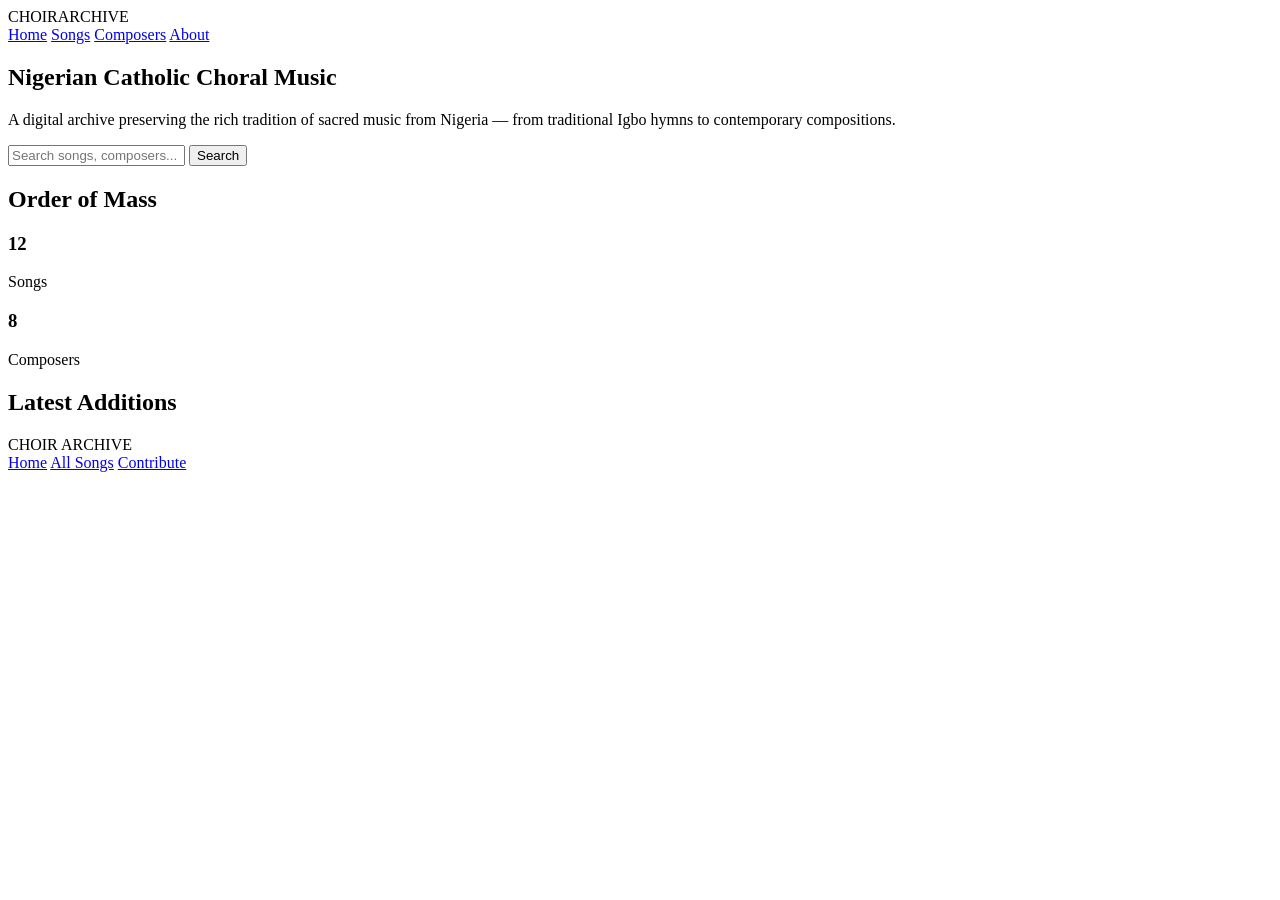
==== index.html @ 42361e5d "Add files via upload" ====
<!DOCTYPE html>
<html lang="en">
<head>
    <meta charset="UTF-8">
    <meta name="viewport" content="width=device-width, initial-scale=1.0">
    <title>Nigerian Catholic Choir Archive</title>
    <link href="https://fonts.googleapis.com/css2?family=Space+Grotesk:wght@300;400;500;600;700&family=Syne:wght@400;500;600;700;800&display=swap" rel="stylesheet">
    <link rel="stylesheet" href="CSS/style.css">
</head>
<body>
    <header>
        <div class="header-content">
            <div class="logo">CHOIR<span>ARCHIVE</span></div>
            <nav>
                <a href="index.html">Home</a>
                <a href="songs.html">Songs</a>
                <a href="composers.html">Composers</a>
                <a href="about.html">About</a>
            </nav>
        </div>
    </header>

    <section class="hero">
        <div>
            <h1>Nigerian Catholic Choral Music</h1>
            <p>A digital archive preserving the rich tradition of sacred music from Nigeria — from traditional Igbo hymns to contemporary compositions.</p>
            <div class="search-box">
                <input type="text" id="searchInput" placeholder="Search songs, composers..." onkeypress="if(event.key === 'Enter') search()">
                <button onclick="search()">Search</button>
            </div>
        </div>
        <div class="hero-visual"></div>
    </section>

    <div class="main-layout">
        <section class="mass-section">
            <h2 class="section-title">Order of Mass</h2>
            <ul class="mass-list" id="massList"></ul>
            <div class="stats-bar">
                <div class="stat"><h3>12</h3><p>Songs</p></div>
                <div class="stat"><h3>8</h3><p>Composers</p></div>
            </div>
        </section>

        <section class="latest-section">
            <h2 class="section-title">Latest Additions</h2>
            <div class="horizontal-scroll" id="latestList"></div>
        </section>
    </div>

    <footer>
        <div class="footer-content">
            <div class="footer-logo">CHOIR ARCHIVE</div>
            <div class="footer-links">
                <a href="index.html">Home</a>
                <a href="songs.html">All Songs</a>
                <a href="submit.html">Contribute</a>
            </div>
        </div>
    </footer>

    <script src="JS/main.js"></script>
</body>
</html>
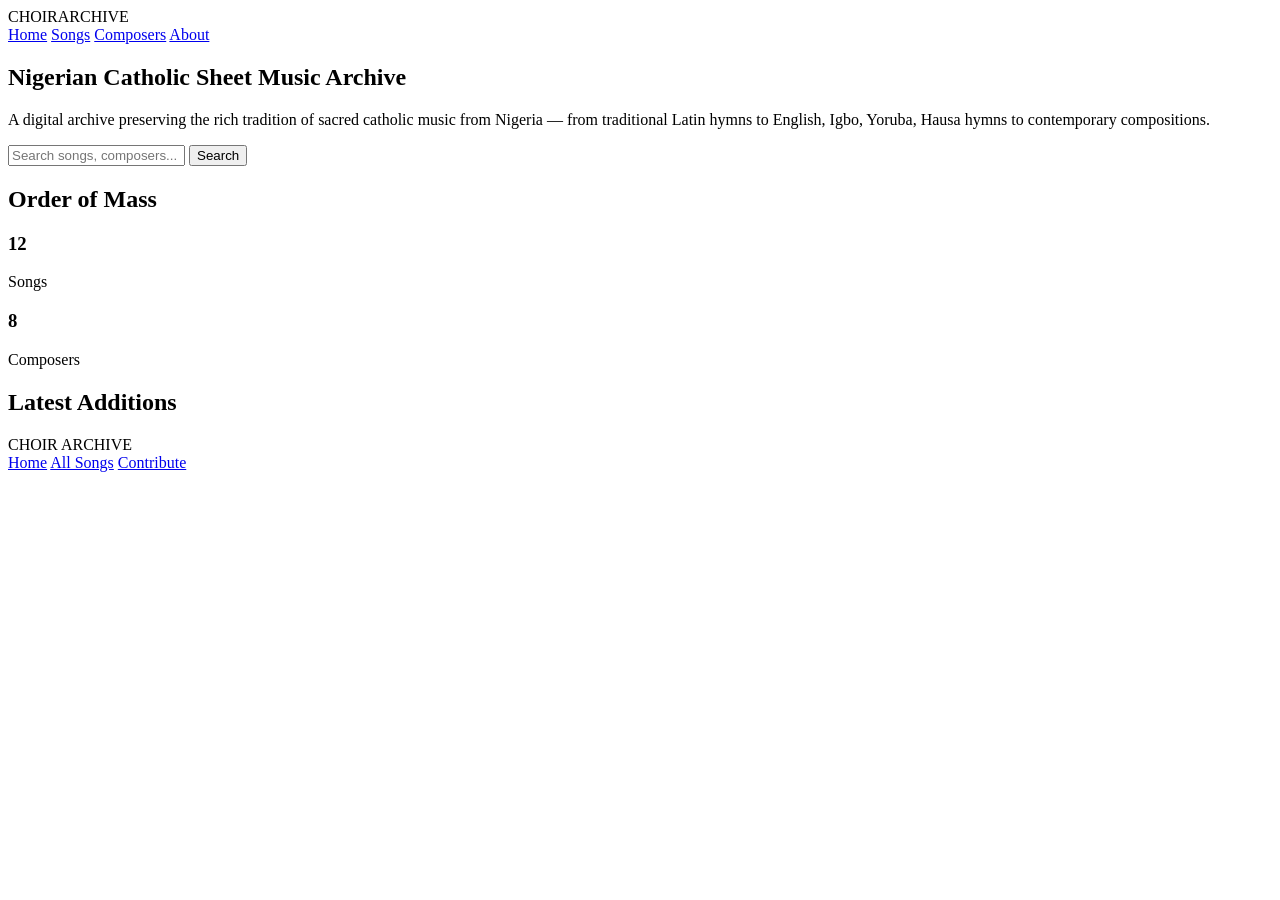
==== commit 9edbbb23: "Update index.html" ====
--- a/index.html
+++ b/index.html
@@ -22,8 +22,8 @@
 
     <section class="hero">
         <div>
-            <h1>Nigerian Catholic Choral Music</h1>
-            <p>A digital archive preserving the rich tradition of sacred music from Nigeria — from traditional Igbo hymns to contemporary compositions.</p>
+            <h1>Nigerian Catholic Sheet Music Archive</h1>
+            <p>A digital archive preserving the rich tradition of sacred catholic music from Nigeria — from traditional Latin hymns to English, Igbo, Yoruba, Hausa hymns to contemporary compositions.</p>
             <div class="search-box">
                 <input type="text" id="searchInput" placeholder="Search songs, composers..." onkeypress="if(event.key === 'Enter') search()">
                 <button onclick="search()">Search</button>
@@ -61,4 +61,4 @@
 
     <script src="JS/main.js"></script>
 </body>
-</html>+</html>
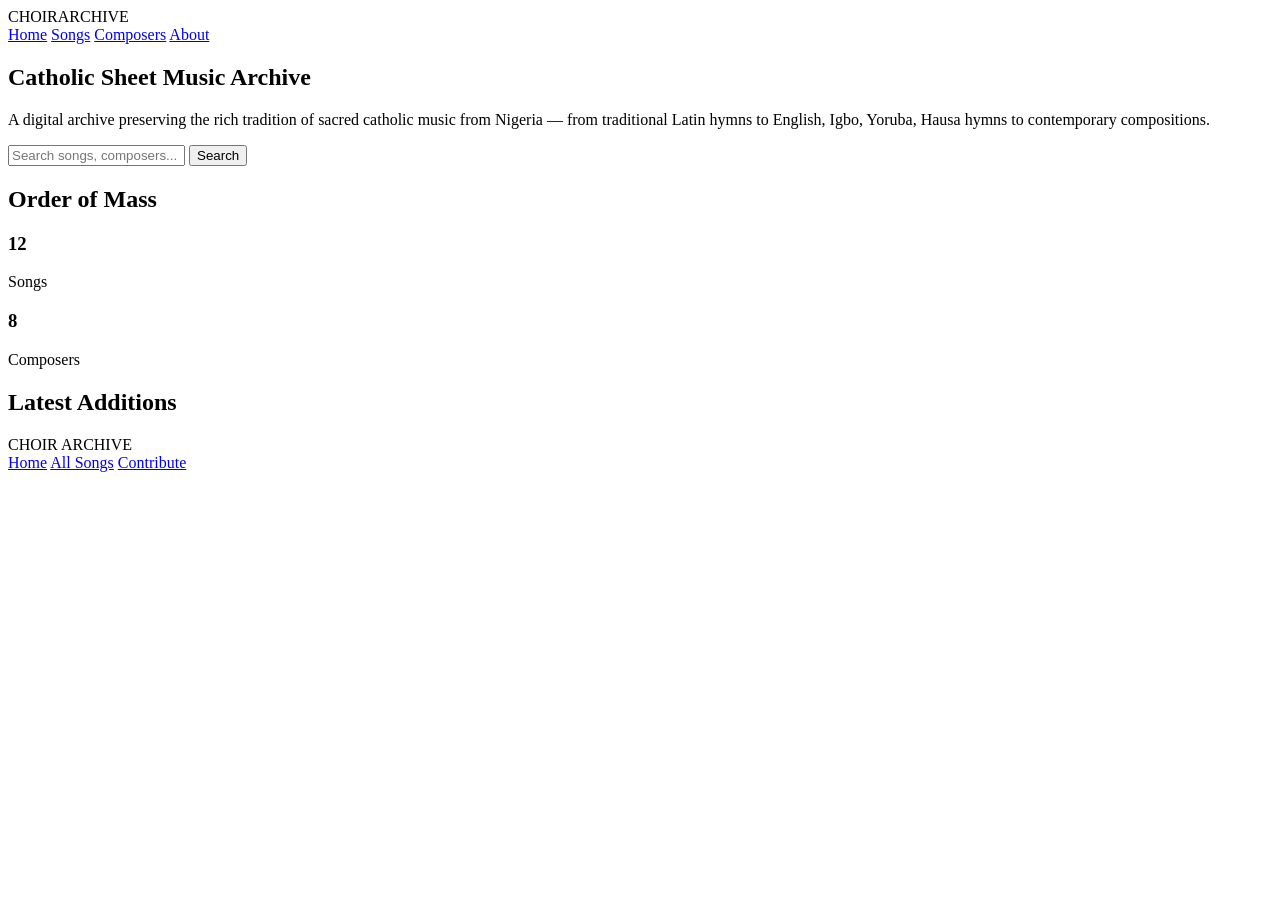
==== commit 7f0dcb51: "Update index.html" ====
--- a/index.html
+++ b/index.html
@@ -22,7 +22,7 @@
 
     <section class="hero">
         <div>
-            <h1>Nigerian Catholic Sheet Music Archive</h1>
+            <h1>Catholic Sheet Music Archive</h1>
             <p>A digital archive preserving the rich tradition of sacred catholic music from Nigeria — from traditional Latin hymns to English, Igbo, Yoruba, Hausa hymns to contemporary compositions.</p>
             <div class="search-box">
                 <input type="text" id="searchInput" placeholder="Search songs, composers..." onkeypress="if(event.key === 'Enter') search()">
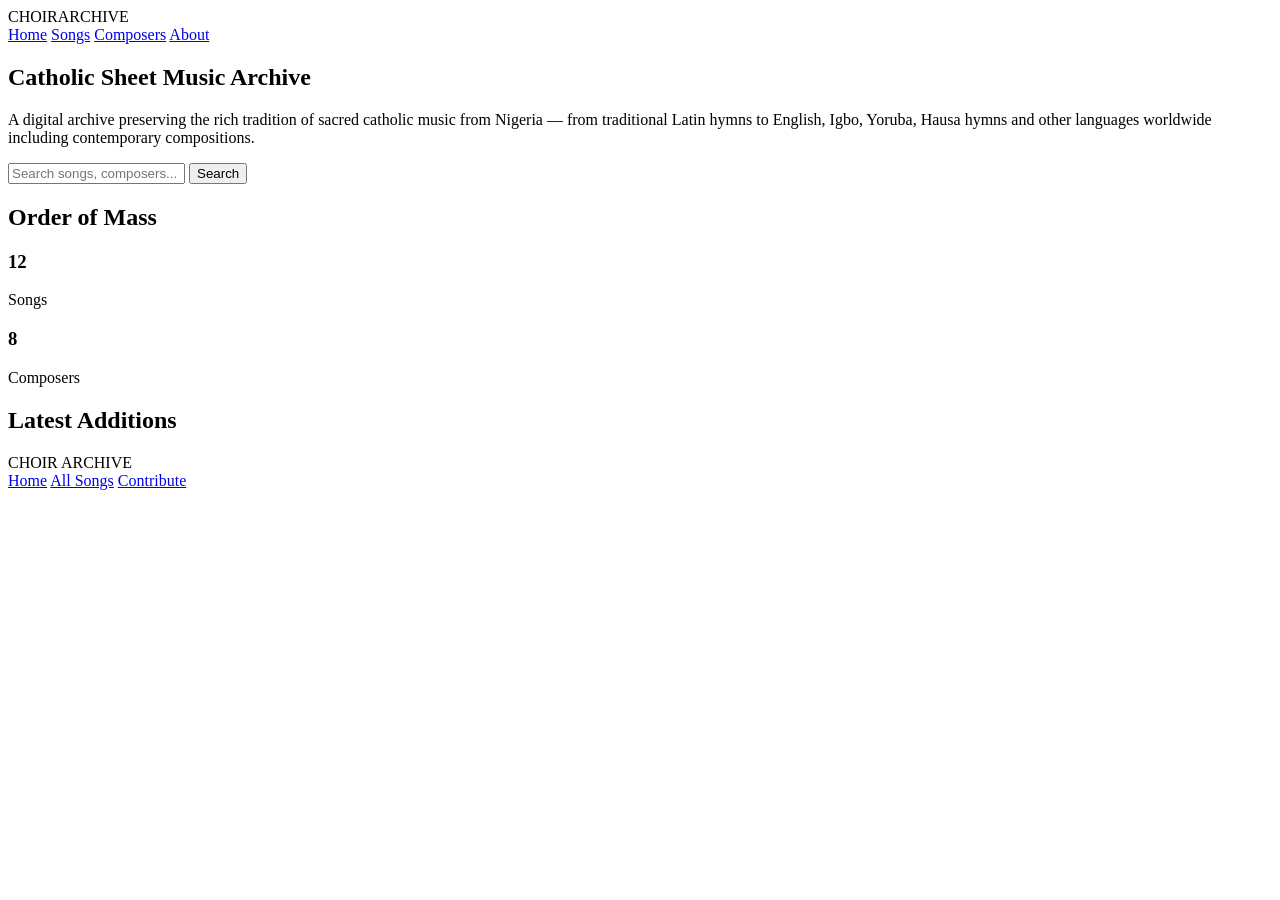
==== commit bfccfcf9: "Update index.html" ====
--- a/index.html
+++ b/index.html
@@ -3,7 +3,7 @@
 <head>
     <meta charset="UTF-8">
     <meta name="viewport" content="width=device-width, initial-scale=1.0">
-    <title>Nigerian Catholic Choir Archive</title>
+    <title>Catholic Choir Archive</title>
     <link href="https://fonts.googleapis.com/css2?family=Space+Grotesk:wght@300;400;500;600;700&family=Syne:wght@400;500;600;700;800&display=swap" rel="stylesheet">
     <link rel="stylesheet" href="CSS/style.css">
 </head>
@@ -23,7 +23,7 @@
     <section class="hero">
         <div>
             <h1>Catholic Sheet Music Archive</h1>
-            <p>A digital archive preserving the rich tradition of sacred catholic music from Nigeria — from traditional Latin hymns to English, Igbo, Yoruba, Hausa hymns to contemporary compositions.</p>
+            <p>A digital archive preserving the rich tradition of sacred catholic music from Nigeria — from traditional Latin hymns to English, Igbo, Yoruba, Hausa hymns and other languages worldwide including contemporary compositions.</p>
             <div class="search-box">
                 <input type="text" id="searchInput" placeholder="Search songs, composers..." onkeypress="if(event.key === 'Enter') search()">
                 <button onclick="search()">Search</button>
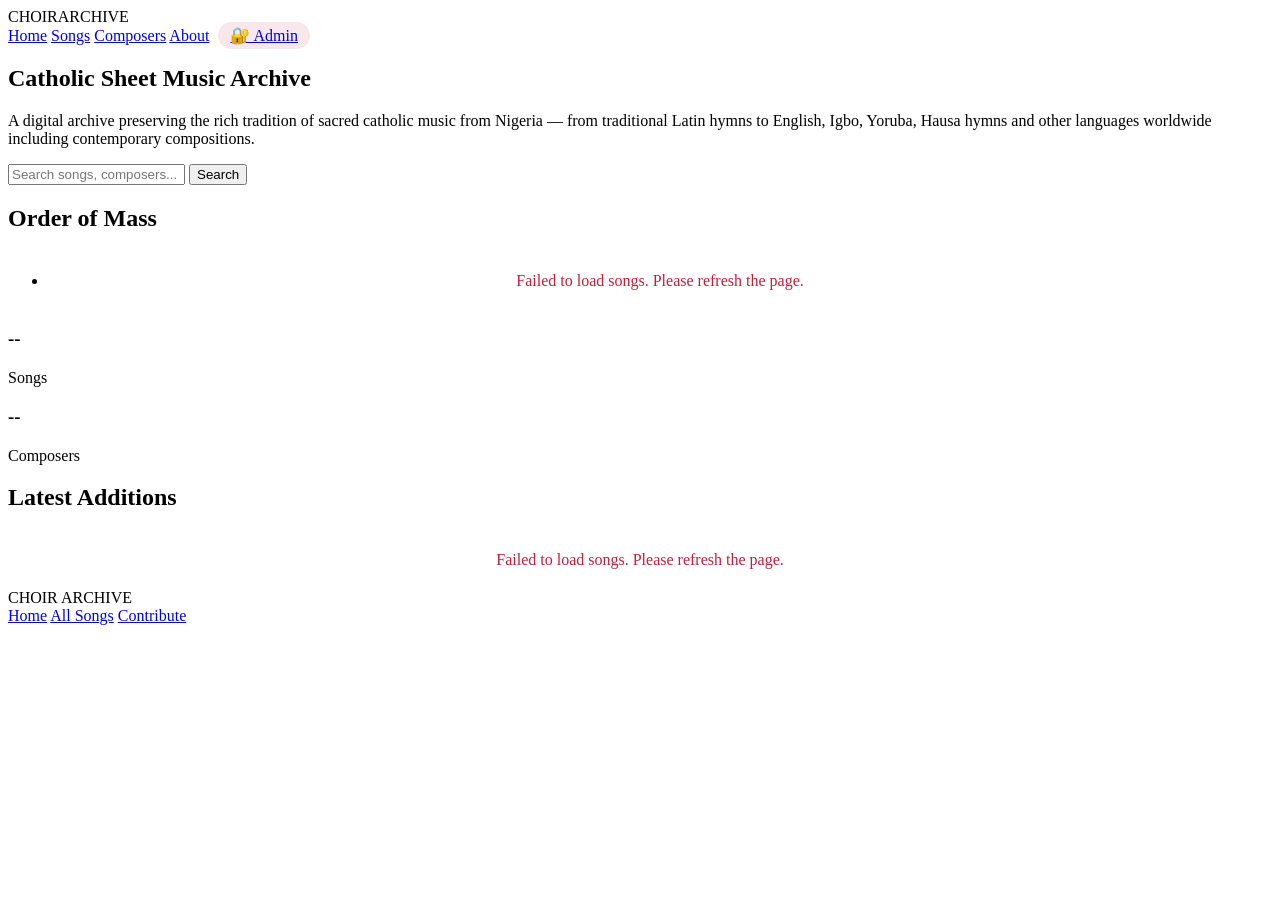
==== commit a62c617d: "Update index.html" ====
--- a/index.html
+++ b/index.html
@@ -6,6 +6,19 @@
     <title>Catholic Choir Archive</title>
     <link href="https://fonts.googleapis.com/css2?family=Space+Grotesk:wght@300;400;500;600;700&family=Syne:wght@400;500;600;700;800&display=swap" rel="stylesheet">
     <link rel="stylesheet" href="CSS/style.css">
+    <style>
+        /* Small addition for admin link styling */
+        nav a.admin-link {
+            background: rgba(196, 30, 58, 0.1);
+            border-radius: 20px;
+            padding: 5px 12px;
+            margin-left: 5px;
+        }
+        nav a.admin-link:hover {
+            background: rgba(196, 30, 58, 0.2);
+            color: var(--accent);
+        }
+    </style>
 </head>
 <body>
     <header>
@@ -16,6 +29,7 @@
                 <a href="songs.html">Songs</a>
                 <a href="composers.html">Composers</a>
                 <a href="about.html">About</a>
+                <a href="admin.html" class="admin-link">🔐 Admin</a>
             </nav>
         </div>
     </header>
@@ -25,8 +39,8 @@
             <h1>Catholic Sheet Music Archive</h1>
             <p>A digital archive preserving the rich tradition of sacred catholic music from Nigeria — from traditional Latin hymns to English, Igbo, Yoruba, Hausa hymns and other languages worldwide including contemporary compositions.</p>
             <div class="search-box">
-                <input type="text" id="searchInput" placeholder="Search songs, composers..." onkeypress="if(event.key === 'Enter') search()">
-                <button onclick="search()">Search</button>
+                <input type="text" id="searchInput" placeholder="Search songs, composers..." onkeypress="if(event.key === 'Enter') searchSongs()">
+                <button onclick="searchSongs()">Search</button>
             </div>
         </div>
         <div class="hero-visual"></div>
@@ -35,16 +49,20 @@
     <div class="main-layout">
         <section class="mass-section">
             <h2 class="section-title">Order of Mass</h2>
-            <ul class="mass-list" id="massList"></ul>
+            <ul class="mass-list" id="massList">
+                <li><div class="loading-spinner">Loading categories...</div></li>
+            </ul>
             <div class="stats-bar">
-                <div class="stat"><h3>12</h3><p>Songs</p></div>
-                <div class="stat"><h3>8</h3><p>Composers</p></div>
+                <div class="stat"><h3 id="songCount">--</h3><p>Songs</p></div>
+                <div class="stat"><h3 id="composerCount">--</h3><p>Composers</p></div>
             </div>
         </section>
 
         <section class="latest-section">
             <h2 class="section-title">Latest Additions</h2>
-            <div class="horizontal-scroll" id="latestList"></div>
+            <div class="horizontal-scroll" id="latestList">
+                <div class="loading-spinner">Loading latest songs...</div>
+            </div>
         </section>
     </div>
 
@@ -59,6 +77,176 @@
         </div>
     </footer>
 
-    <script src="JS/main.js"></script>
+    <script>
+        // API Configuration
+        const API_BASE = 'https://choir-archive-backendd.onrender.com/api';
+        
+        // Load all data when page loads
+        document.addEventListener('DOMContentLoaded', function() {
+            loadDashboardData();
+        });
+        
+        // Global search function
+        window.searchSongs = function() {
+            const query = document.getElementById('searchInput').value.trim();
+            if (query) {
+                window.location.href = `songs.html?search=${encodeURIComponent(query)}`;
+            } else {
+                window.location.href = 'songs.html';
+            }
+        };
+        
+        async function loadDashboardData() {
+            try {
+                const response = await fetch(`${API_BASE}/songs`);
+                if (!response.ok) throw new Error('Failed to fetch');
+                const songs = await response.json();
+                
+                // Update stats
+                updateStats(songs);
+                
+                // Update mass categories
+                updateMassCategories(songs);
+                
+                // Update latest additions
+                updateLatestAdditions(songs);
+                
+            } catch (error) {
+                console.error('Error loading data:', error);
+                showError('Failed to load songs. Please refresh the page.');
+            }
+        }
+        
+        function updateStats(songs) {
+            // Count unique composers
+            const uniqueComposers = new Set(songs.map(song => song.composer?.toLowerCase())).size;
+            
+            document.getElementById('songCount').textContent = songs.length;
+            document.getElementById('composerCount').textContent = uniqueComposers;
+        }
+        
+        function updateMassCategories(songs) {
+            // Define the order of mass categories
+            const categories = [
+                'Entrance', 'Gloria', 'Psalm', 'Alleluia', 
+                'Offertory', 'Sanctus', 'Agnus Dei', 'Communion', 'Recessional'
+            ];
+            
+            // Count songs per category
+            const categoryCount = {};
+            songs.forEach(song => {
+                const cat = song.category;
+                if (cat) {
+                    categoryCount[cat] = (categoryCount[cat] || 0) + 1;
+                }
+            });
+            
+            // Filter categories that have songs
+            const activeCategories = categories.filter(cat => categoryCount[cat] > 0);
+            
+            const massList = document.getElementById('massList');
+            
+            if (activeCategories.length === 0) {
+                massList.innerHTML = '<li><div class="empty-message">No songs added yet. Check back soon!</div></li>';
+                return;
+            }
+            
+            massList.innerHTML = activeCategories.map(category => `
+                <li class="mass-item">
+                    <a href="songs.html?category=${encodeURIComponent(category)}">
+                        <span class="name">${escapeHtml(category)}</span>
+                        <span class="count">${categoryCount[category]} song${categoryCount[category] !== 1 ? 's' : ''}</span>
+                    </a>
+                </li>
+            `).join('');
+            
+            // Also add "Other" category if there are uncategorized songs
+            const otherCategories = Object.keys(categoryCount).filter(cat => !categories.includes(cat));
+            if (otherCategories.length > 0) {
+                const otherCount = otherCategories.reduce((sum, cat) => sum + categoryCount[cat], 0);
+                massList.innerHTML += `
+                    <li class="mass-item">
+                        <a href="songs.html?category=Other">
+                            <span class="name">Other</span>
+                            <span class="count">${otherCount} song${otherCount !== 1 ? 's' : ''}</span>
+                        </a>
+                    </li>
+                `;
+            }
+        }
+        
+        function updateLatestAdditions(songs) {
+            const latestContainer = document.getElementById('latestList');
+            
+            if (!songs.length) {
+                latestContainer.innerHTML = '<div class="empty-message">No songs added yet. Check back soon!</div>';
+                return;
+            }
+            
+            // Songs are already ordered by date_added DESC from backend
+            // Take first 8 songs for latest additions
+            const latestSongs = songs.slice(0, 8);
+            
+            latestContainer.innerHTML = latestSongs.map(song => `
+                <div class="song-card" onclick="window.location.href='song.html?slug=${encodeURIComponent(song.slug)}'">
+                    <div class="category">${escapeHtml(song.category || 'General')}</div>
+                    <h4>${escapeHtml(song.title)}</h4>
+                    <div class="composer">${escapeHtml(song.composer || 'Unknown')}</div>
+                    <div class="meta">
+                        ${song.language ? escapeHtml(song.language) : ''}
+                        ${song.when_to_sing ? `<span class="meta-tag">• ${escapeHtml(song.when_to_sing.substring(0, 30))}${song.when_to_sing.length > 30 ? '...' : ''}</span>` : ''}
+                    </div>
+                </div>
+            `).join('');
+        }
+        
+        function showError(message) {
+            const massList = document.getElementById('massList');
+            const latestList = document.getElementById('latestList');
+            
+            if (massList) massList.innerHTML = `<li><div class="error-message">${message}</div></li>`;
+            if (latestList) latestList.innerHTML = `<div class="error-message">${message}</div>`;
+        }
+        
+        function escapeHtml(str) {
+            if (!str) return '';
+            return str.replace(/[&<>]/g, function(m) {
+                if (m === '&') return '&amp;';
+                if (m === '<') return '&lt;';
+                if (m === '>') return '&gt;';
+                return m;
+            });
+        }
+        
+        // Add loading spinner styles (if not in your CSS)
+        const style = document.createElement('style');
+        style.textContent = `
+            .loading-spinner {
+                text-align: center;
+                padding: 20px;
+                color: #666;
+            }
+            .empty-message {
+                text-align: center;
+                padding: 20px;
+                color: #999;
+                font-style: italic;
+            }
+            .error-message {
+                text-align: center;
+                padding: 20px;
+                color: #c41e3a;
+            }
+            .meta-tag {
+                font-size: 0.7rem;
+                color: #888;
+                margin-left: 5px;
+            }
+            .song-card {
+                cursor: pointer;
+            }
+        `;
+        document.head.appendChild(style);
+    </script>
 </body>
 </html>
